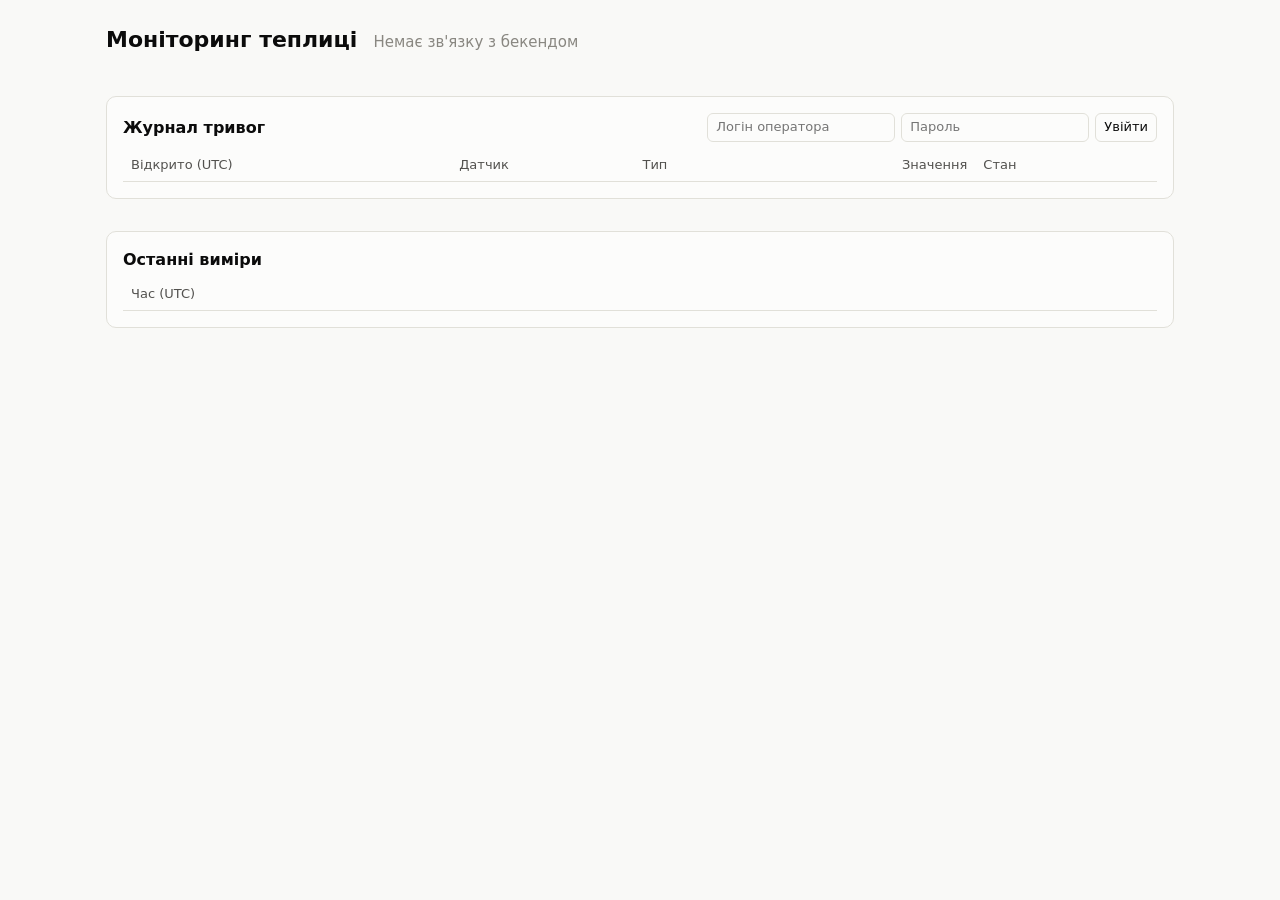
==== src/Greenhouse.Api/wwwroot/index.html @ 60978cb2 "Перенести бекенд на ASP.NET Core + EF Core, симулятор на .NET Refs #1, #2, #3, #4, #5  - ASP.NET Cor" ====
<!doctype html>
<html lang="uk">
<head>
  <meta charset="utf-8">
  <meta name="viewport" content="width=device-width, initial-scale=1">
  <title>Моніторинг теплиці</title>
  <link rel="stylesheet" href="style.css">
</head>
<body>
  <header>
    <h1>Моніторинг теплиці</h1>
    <p id="conn" class="muted" role="status">Підключення…</p>
  </header>
  <main>
    <section id="cards" class="cards" aria-label="Поточні покази датчиків"></section>
    <section class="table-wrap">
      <div class="section-head">
        <h2>Журнал тривог</h2>
        <form id="login" class="login">
          <input name="username" placeholder="Логін оператора" autocomplete="username" required>
          <input name="password" type="password" placeholder="Пароль" autocomplete="current-password" required>
          <button type="submit">Увійти</button>
        </form>
        <p id="who" class="muted" hidden></p>
      </div>
      <table id="alerts">
        <thead><tr><th>Відкрито (UTC)</th><th>Датчик</th><th>Тип</th><th class="num">Значення</th><th>Стан</th><th></th></tr></thead>
        <tbody></tbody>
      </table>
    </section>
    <section class="table-wrap">
      <h2>Останні виміри</h2>
      <table id="recent">
        <thead><tr><th>Час (UTC)</th></tr></thead>
        <tbody></tbody>
      </table>
    </section>
  </main>
  <script src="app.js"></script>
</body>
</html>
---- src/Greenhouse.Api/wwwroot/style.css ----
:root {
  --page: #f9f9f7;
  --surface: #fcfcfb;
  --ink: #0b0b0b;
  --ink-2: #52514e;
  --muted: #898781;
  --grid: #e1e0d9;
  --axis: #c3c2b7;
  --band: #f0efec;
  --series: #2a78d6;
  --good: #0ca30c;
  --warning: #fab219;
  --critical: #d03b3b;
  --border: #e1e0d9;
}
@media (prefers-color-scheme: dark) {
  :root {
    --page: #0d0d0d;
    --surface: #1a1a19;
    --ink: #f0efec;
    --ink-2: #c3c2b7;
    --grid: #2c2c2a;
    --axis: #383835;
    --band: #262624;
    --series: #3987e5;
    --border: #2c2c2a;
  }
}
* { box-sizing: border-box; }
body {
  margin: 0;
  background: var(--page);
  color: var(--ink);
  font: 15px/1.45 system-ui, -apple-system, "Segoe UI", Roboto, sans-serif;
}
header, main { max-width: 1100px; margin: 0 auto; padding: 0 16px; }
header { padding-top: 24px; display: flex; align-items: baseline; gap: 16px; flex-wrap: wrap; }
h1 { font-size: 22px; margin: 0; }
h2 { font-size: 16px; margin: 0 0 8px; }
.muted { color: var(--muted); margin: 0; }
.cards {
  display: grid;
  grid-template-columns: repeat(auto-fit, minmax(300px, 1fr));
  gap: 16px;
  margin: 20px 0;
}
.card {
  background: var(--surface);
  border: 1px solid var(--border);
  border-radius: 10px;
  padding: 16px;
  position: relative;
}
.card .label { color: var(--ink-2); font-size: 14px; }
.card .value { font-size: 32px; font-weight: 600; font-variant-numeric: tabular-nums; }
.card .unit { font-size: 16px; color: var(--ink-2); margin-left: 4px; font-weight: 400; }
.card .range { color: var(--muted); font-size: 12px; }
.badge {
  position: absolute; top: 16px; right: 16px;
  display: inline-flex; align-items: center; gap: 6px;
  font-size: 13px; color: var(--ink);
}
.badge::before {
  content: ""; width: 10px; height: 10px; border-radius: 50%; background: var(--muted);
}
.badge.ok::before { background: var(--good); }
.badge.low::before, .badge.high::before { background: var(--warning); }
.badge.no_data::before { background: var(--muted); }
svg.chart { width: 100%; height: 120px; display: block; margin-top: 8px; overflow: visible; }
svg.chart .grid { stroke: var(--grid); stroke-width: 1; }
svg.chart .band { fill: var(--band); }
svg.chart .line { fill: none; stroke: var(--series); stroke-width: 2; stroke-linejoin: round; stroke-linecap: round; }
svg.chart .axis-label { fill: var(--muted); font-size: 11px; }
svg.chart .cross { stroke: var(--axis); stroke-width: 1; }
svg.chart .dot { fill: var(--series); stroke: var(--surface); stroke-width: 2; }
.tooltip {
  position: absolute; pointer-events: none;
  background: var(--surface); border: 1px solid var(--border); border-radius: 6px;
  padding: 4px 8px; font-size: 12px; white-space: nowrap;
  box-shadow: 0 2px 8px rgba(0,0,0,.12);
}
.tooltip[hidden] { display: none; }
.table-wrap { background: var(--surface); border: 1px solid var(--border); border-radius: 10px; padding: 16px; margin-bottom: 32px; overflow-x: auto; }
table { width: 100%; border-collapse: collapse; font-variant-numeric: tabular-nums; }
th, td { text-align: left; padding: 6px 8px; white-space: nowrap; border-bottom: 1px solid var(--grid); }
th { color: var(--ink-2); font-weight: 500; font-size: 13px; white-space: normal; vertical-align: bottom; }
.num { text-align: right; }
.section-head { display: flex; align-items: center; justify-content: space-between; gap: 12px; flex-wrap: wrap; margin-bottom: 8px; }
.section-head h2 { margin: 0; }
.login { display: flex; gap: 6px; flex-wrap: wrap; }
.login[hidden] { display: none; }
input, button {
  font: inherit; font-size: 13px; padding: 4px 8px;
  border: 1px solid var(--border); border-radius: 6px; background: var(--surface); color: var(--ink);
}
button { cursor: pointer; }
button:hover { border-color: var(--axis); }
td.muted { color: var(--muted); }
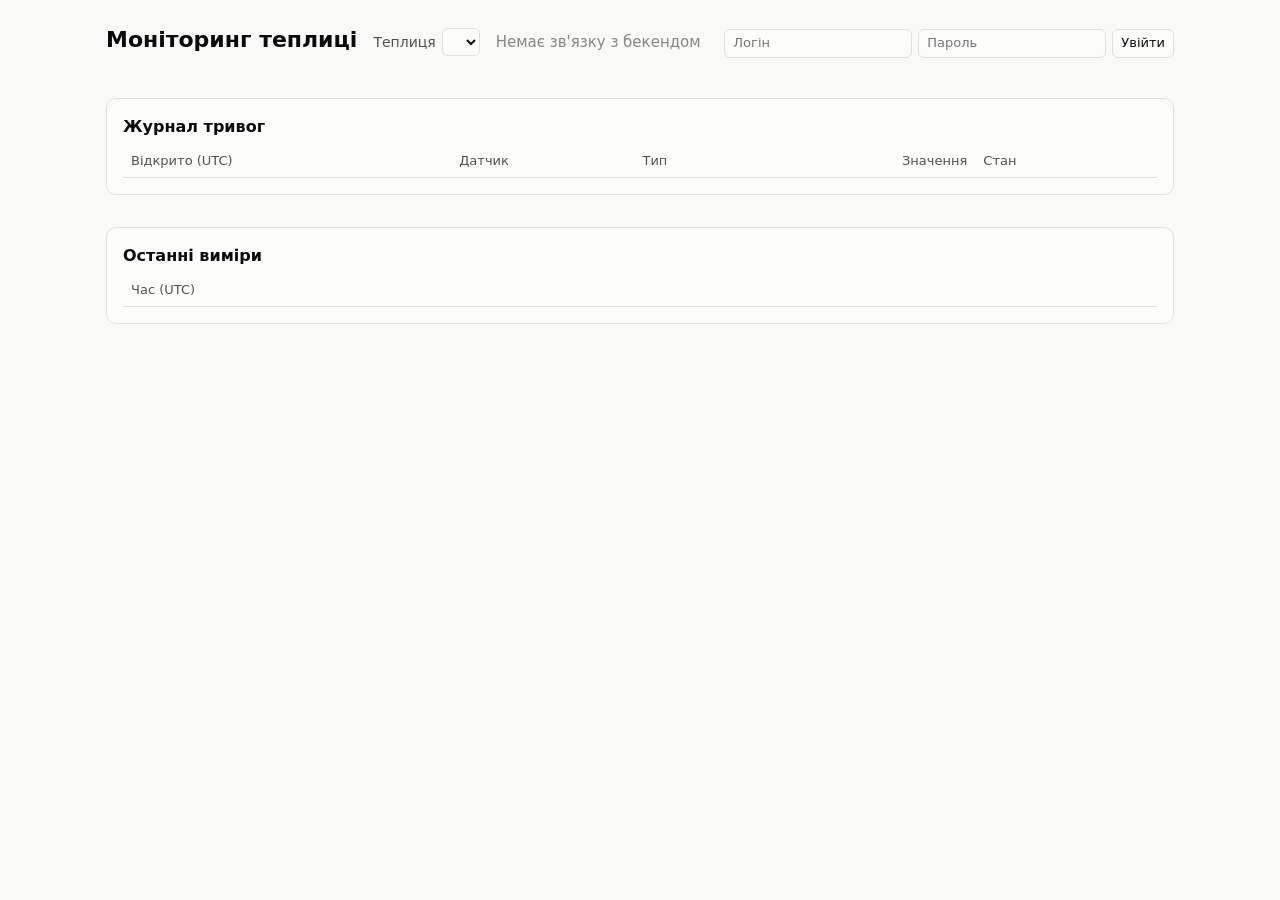
==== commit 98904acd: "Структура як у SmartAgro: шари Api/Core, теплиці, ролі, пороги, SignalR, PostgreSQL Refs #1, #2, #3," ====
--- a/src/Greenhouse.Api/wwwroot/index.html
+++ b/src/Greenhouse.Api/wwwroot/index.html
@@ -9,20 +9,24 @@
 <body>
   <header>
     <h1>Моніторинг теплиці</h1>
+    <label class="picker">Теплиця
+      <select id="greenhouse"></select>
+    </label>
     <p id="conn" class="muted" role="status">Підключення…</p>
+    <div class="account">
+      <form id="login" class="login">
+        <input name="username" placeholder="Логін" autocomplete="username" required>
+        <input name="password" type="password" placeholder="Пароль" autocomplete="current-password" required>
+        <button type="submit">Увійти</button>
+      </form>
+      <p id="who" class="muted" hidden></p>
+      <button id="logout" type="button" hidden>Вийти</button>
+    </div>
   </header>
   <main>
     <section id="cards" class="cards" aria-label="Поточні покази датчиків"></section>
     <section class="table-wrap">
-      <div class="section-head">
-        <h2>Журнал тривог</h2>
-        <form id="login" class="login">
-          <input name="username" placeholder="Логін оператора" autocomplete="username" required>
-          <input name="password" type="password" placeholder="Пароль" autocomplete="current-password" required>
-          <button type="submit">Увійти</button>
-        </form>
-        <p id="who" class="muted" hidden></p>
-      </div>
+      <h2>Журнал тривог</h2>
       <table id="alerts">
         <thead><tr><th>Відкрито (UTC)</th><th>Датчик</th><th>Тип</th><th class="num">Значення</th><th>Стан</th><th></th></tr></thead>
         <tbody></tbody>
@@ -36,6 +40,9 @@
       </table>
     </section>
   </main>
+  <!-- SignalR-клієнт (@microsoft/signalr 8.0.7, MIT) лежить локально, щоб дашборд працював без інтернету.
+       Якщо з'єднання не вдалося, дашборд опитує API кожні 3 с. -->
+  <script src="lib/signalr.min.js"></script>
   <script src="app.js"></script>
 </body>
 </html>
--- a/src/Greenhouse.Api/wwwroot/style.css
+++ b/src/Greenhouse.Api/wwwroot/style.css
@@ -96,3 +96,10 @@
 button { cursor: pointer; }
 button:hover { border-color: var(--axis); }
 td.muted { color: var(--muted); }
+.picker { display: inline-flex; align-items: center; gap: 6px; color: var(--ink-2); font-size: 14px; }
+select { font: inherit; font-size: 14px; padding: 4px 8px; border: 1px solid var(--border); border-radius: 6px; background: var(--surface); color: var(--ink); }
+.account { margin-left: auto; display: flex; align-items: center; gap: 8px; flex-wrap: wrap; }
+.account [hidden] { display: none; }
+.threshold { display: flex; align-items: center; gap: 4px; margin-top: 6px; flex-wrap: wrap; }
+.threshold[hidden] { display: none; }
+.threshold input { width: 80px; }
